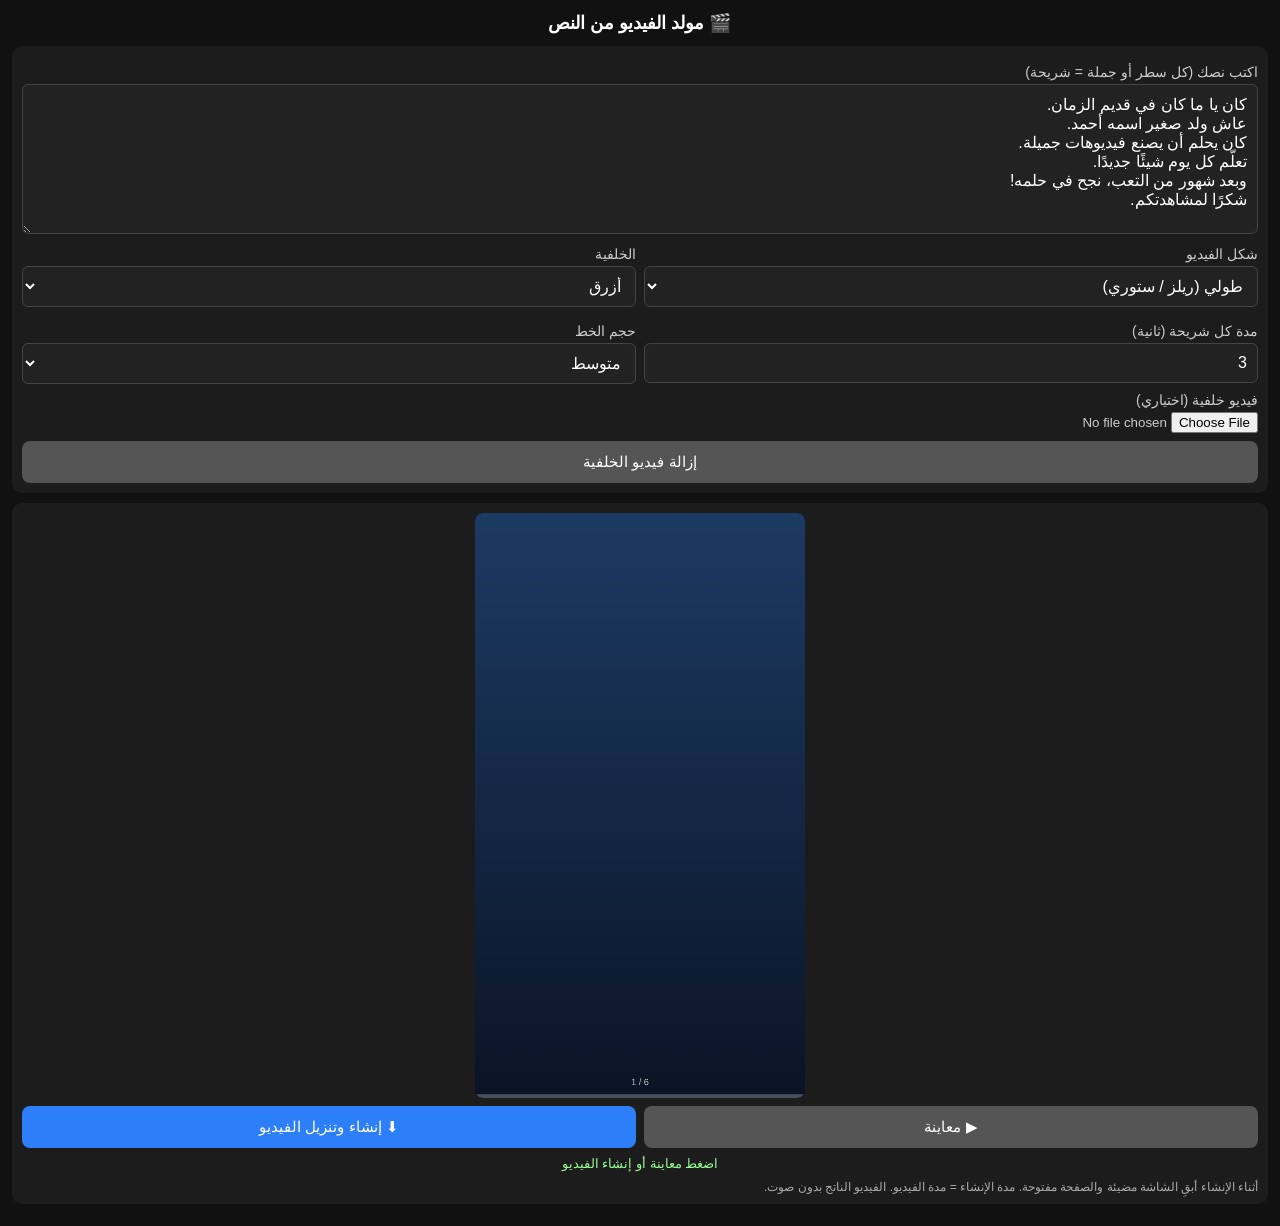
==== story.html @ af52233d "Add story.html for video generation from text" ====
<!DOCTYPE html>
<html lang="ar" dir="rtl">
<head>
<meta charset="UTF-8">
<meta name="viewport" content="width=device-width, initial-scale=1">
<title>مولد الفيديو من النص</title>
<style>
  * { box-sizing: border-box; }
  body { margin:0; padding:12px; font-family: Arial, Tahoma, sans-serif; background:#111; color:#fff; }
  h1 { font-size:18px; text-align:center; margin:0 0 12px; }
  .box { background:#1c1c1c; border-radius:10px; padding:10px; margin-bottom:10px; }
  label { display:block; font-size:14px; margin:8px 0 4px; color:#ccc; }
  textarea, select, input[type=number] { width:100%; padding:10px; border-radius:6px; border:1px solid #444; background:#222; color:#fff; font-size:16px; font-family:inherit; }
  input[type=file] { width:100%; color:#ccc; }
  textarea { min-height:150px; resize:vertical; }
  .grid { display:grid; grid-template-columns:1fr 1fr; gap:8px; }
  canvas { display:block; margin:0 auto; max-width:100%; max-height:65vh; background:#000; border-radius:8px; }
  .row { display:flex; flex-wrap:wrap; gap:8px; margin-top:8px; }
  button { flex:1 1 40%; padding:12px; border:0; border-radius:8px; background:#2d7ff9; color:#fff; font-size:15px; }
  button.alt { background:#555; }
  button:disabled { opacity:.5; }
  #status { font-size:13px; color:#9f9; min-height:18px; margin-top:8px; text-align:center; }
  .note { font-size:12px; color:#aaa; margin:6px 0 0; }
</style>
</head>
<body>
<h1>🎬 مولد الفيديو من النص</h1>

<div class="box">
  <label for="story">اكتب نصك (كل سطر أو جملة = شريحة)</label>
  <textarea id="story">كان يا ما كان في قديم الزمان.
عاش ولد صغير اسمه أحمد.
كان يحلم أن يصنع فيديوهات جميلة.
تعلّم كل يوم شيئًا جديدًا.
وبعد شهور من التعب، نجح في حلمه!
شكرًا لمشاهدتكم.</textarea>

  <div class="grid">
    <div>
      <label for="size">شكل الفيديو</label>
      <select id="size">
        <option value="720x1280">طولي (ريلز / ستوري)</option>
        <option value="1280x720">عرضي (يوتيوب)</option>
        <option value="720x720">مربع</option>
      </select>
    </div>
    <div>
      <label for="theme">الخلفية</label>
      <select id="theme">
        <option value="0">أزرق</option>
        <option value="1">بنفسجي</option>
        <option value="2">أخضر</option>
        <option value="3">برتقالي داكن</option>
        <option value="4">أسود</option>
      </select>
    </div>
    <div>
      <label for="dur">مدة كل شريحة (ثانية)</label>
      <input type="number" id="dur" value="3" min="1" max="15" step="0.5">
    </div>
    <div>
      <label for="fsize">حجم الخط</label>
      <select id="fsize">
        <option value="0.8">صغير</option>
        <option value="1" selected>متوسط</option>
        <option value="1.25">كبير</option>
      </select>
    </div>
  </div>

  <label for="bgFile">فيديو خلفية (اختياري)</label>
  <input type="file" id="bgFile" accept="video/*">
  <div class="row"><button id="removeBg" class="alt" type="button">إزالة فيديو الخلفية</button></div>
</div>

<div class="box">
  <canvas id="cv" width="720" height="1280"></canvas>
  <div class="row">
    <button id="playBtn" class="alt" type="button">▶ معاينة</button>
    <button id="exportBtn" type="button">⬇ إنشاء وتنزيل الفيديو</button>
  </div>
  <div id="status">اضغط معاينة أو إنشاء الفيديو</div>
  <p class="note">أثناء الإنشاء أبقِ الشاشة مضيئة والصفحة مفتوحة. مدة الإنشاء = مدة الفيديو. الفيديو الناتج بدون صوت.</p>
</div>

<script>
(() => {
  const $ = id => document.getElementById(id);
  const cv = $('cv'), ctx = cv.getContext('2d');
  const statusEl = $('status'), playBtn = $('playBtn'), exportBtn = $('exportBtn');
  const setStatus = m => statusEl.textContent = m;

  const themes = [
    ['#1c3b63', '#0b1426'], ['#5b1f6a', '#1a0b2e'], ['#0f5c4d', '#062820'],
    ['#7a2e12', '#2a0f06'], ['#2a2a2a', '#000000']
  ];

  // فيديو الخلفية (اختياري)
  const bg = document.createElement('video');
  bg.muted = true; bg.loop = true; bg.playsInline = true;
  bg.setAttribute('playsinline', ''); bg.preload = 'auto';
  let bgLoaded = false, bgFile = null;

  let slides = [], dur = 3, total = 0;
  let t = 0, playing = false, startTs = 0;
  let exporting = false, recorder = null;

  // ===== فيديو الخلفية =====
  const bgInput = $('bgFile');
  function loadBg(file) {
    if (!file || file === bgFile) return;
    bgFile = file;
    if (bg.src) URL.revokeObjectURL(bg.src);
    bgLoaded = false;
    bg.src = URL.createObjectURL(file);
    bg.load();
    setStatus('جاري تحميل فيديو الخلفية...');
  }
  bgInput.addEventListener('click', () => { bgInput.value = ''; bgFile = null; });
  bgInput.addEventListener('change', () => loadBg(bgInput.files[0]));
  bgInput.addEventListener('input', () => loadBg(bgInput.files[0]));
  bg.addEventListener('loadeddata', () => { bgLoaded = true; setStatus('تم تحميل فيديو الخلفية ✓'); });
  bg.addEventListener('error', () => {
    bgLoaded = false;
    setStatus('تعذر تشغيل فيديو الخلفية. جرّب MP4 بترميز H.264');
  });
  $('removeBg').addEventListener('click', () => {
    if (bg.src) URL.revokeObjectURL(bg.src);
    bg.removeAttribute('src'); bg.load();
    bgLoaded = false; bgFile = null; bgInput.value = '';
    setStatus('تمت إزالة فيديو الخلفية');
  });

  // ===== تقسيم النص إلى شرائح =====
  function parseSlides() {
    const text = $('story').value.trim();
    if (!text) return [];
    const out = [];
    text.split(/\n+/).forEach(line => {
      line = line.trim();
      if (!line) return;
      const parts = line.match(/[^.!?؟۔]+[.!?؟۔]*/g) || [line];
      parts.forEach(p => { p = p.trim(); if (p) out.push(p); });
    });
    return out;
  }

  function refresh() {
    const [w, h] = $('size').value.split('x').map(Number);
    if (cv.width !== w || cv.height !== h) { cv.width = w; cv.height = h; }
    slides = parseSlides();
    dur = Math.min(15, Math.max(1, parseFloat($('dur').value) || 3));
    total = slides.length * dur;
  }

  function wrap(text, maxW) {
    const words = text.split(/\s+/).filter(Boolean);
    const lines = [];
    let line = '';
    for (const w of words) {
      const test = line ? line + ' ' + w : w;
      if (ctx.measureText(test).width > maxW && line) { lines.push(line); line = w; }
      else line = test;
    }
    if (line) lines.push(line);
    return lines;
  }

  // ===== الرسم =====
  function drawBackground() {
    const W = cv.width, H = cv.height;
    if (bgLoaded && bg.readyState >= 2 && bg.videoWidth) {
      const s = Math.max(W / bg.videoWidth, H / bg.videoHeight);
      const dw = bg.videoWidth * s, dh = bg.videoHeight * s;
      ctx.drawImage(bg, (W - dw) / 2, (H - dh) / 2, dw, dh);
      ctx.fillStyle = 'rgba(0,0,0,0.4)';
      ctx.fillRect(0, 0, W, H);
    } else {
      const [c1, c2] = themes[+$('theme').value];
      const g = ctx.createLinearGradient(0, 0, 0, H);
      g.addColorStop(0, c1); g.addColorStop(1, c2);
      ctx.fillStyle = g;
      ctx.fillRect(0, 0, W, H);
    }
  }

  function render(time) {
    const W = cv.width, H = cv.height;
    ctx.globalAlpha = 1;
    drawBackground();

    if (!slides.length) {
      ctx.fillStyle = '#fff';
      ctx.textAlign = 'center';
      ctx.font = 'bold ' + Math.round(W / 16) + 'px Arial, Tahoma, sans-serif';
      ctx.fillText('اكتب نصك لبدء الفيديو', W / 2, H / 2);
      return;
    }

    const idx = Math.min(slides.length - 1, Math.floor(time / dur));
    const local = time - idx * dur;
    const fadeIn = Math.min(1, local / 0.5);
    const fadeOut = Math.min(1, (dur - local) / 0.4);
    const alpha = Math.max(0, Math.min(fadeIn, fadeOut));
    const scale = 0.96 + 0.04 * Math.min(1, local / dur);

    const txt = slides[idx];
    const base = (W >= H ? W / 20 : W / 13) * parseFloat($('fsize').value);
    ctx.save();
    ctx.globalAlpha = alpha;
    ctx.translate(W / 2, H / 2);
    ctx.scale(scale, scale);
    ctx.font = 'bold ' + Math.round(base) + 'px Arial, Tahoma, sans-serif';
    ctx.direction = /[\u0600-\u06FF]/.test(txt) ? 'rtl' : 'ltr';
    ctx.textAlign = 'center';
    ctx.textBaseline = 'middle';
    ctx.shadowColor = 'rgba(0,0,0,.6)';
    ctx.shadowBlur = 12;
    ctx.fillStyle = '#fff';
    const lines = wrap(txt, W * 0.8);
    const lh = base * 1.5;
    const y0 = -((lines.length - 1) * lh) / 2;
    lines.forEach((l, i) => ctx.fillText(l, 0, y0 + i * lh));
    ctx.restore();

    // شريط التقدم + رقم الشريحة
    ctx.globalAlpha = 1;
    ctx.fillStyle = 'rgba(255,255,255,.25)';
    ctx.fillRect(0, H - 8, W, 8);
    ctx.fillStyle = '#4da3ff';
    ctx.fillRect(0, H - 8, W * Math.min(1, time / total), 8);
    ctx.direction = 'ltr';
    ctx.font = Math.round(W / 36) + 'px Arial';
    ctx.fillStyle = 'rgba(255,255,255,.7)';
    ctx.textAlign = 'center';
    ctx.fillText((idx + 1) + ' / ' + slides.length, W / 2, H - 28);
  }

  function stopPlayback() {
    playing = false;
    playBtn.textContent = '▶ معاينة';
    if (bgLoaded) bg.pause();
  }

  function loop(now) {
    if (playing) {
      t = (now - startTs) / 1000;
      if (t >= total) {
        t = Math.max(0, total - 0.01);
        stopPlayback();
        if (exporting && recorder && recorder.state !== 'inactive') {
          setTimeout(() => { if (recorder && recorder.state !== 'inactive') recorder.stop(); }, 300);
        } else setStatus('انتهت المعاينة');
      } else if (exporting) {
        setStatus('جاري إنشاء الفيديو... ' + Math.round(t / total * 100) + '%');
      }
    }
    render(t);
    requestAnimationFrame(loop);
  }

  function start() {
    refresh();
    if (!slides.length) { setStatus('اكتب نصًا أولًا'); return false; }
    t = 0; startTs = performance.now(); playing = true;
    playBtn.textContent = '⏹ إيقاف';
    if (bgLoaded) { bg.currentTime = 0; bg.play().catch(() => {}); }
    return true;
  }

  playBtn.addEventListener('click', () => {
    if (exporting) return;
    if (playing) { stopPlayback(); return; }
    if (start()) setStatus('جاري المعاينة...');
  });

  ['size', 'theme', 'fsize', 'dur', 'story'].forEach(id =>
    $(id).addEventListener('input', () => { refresh(); if (!playing) t = 0; }));

  // ===== التصدير =====
  function pickMime() {
    const list = ['video/mp4;codecs=avc1.42E01E', 'video/mp4', 'video/webm;codecs=vp9', 'video/webm;codecs=vp8', 'video/webm'];
    return list.find(m => window.MediaRecorder && MediaRecorder.isTypeSupported(m)) || '';
  }

  exportBtn.addEventListener('click', () => {
    if (exporting) return;
    if (!window.MediaRecorder || !cv.captureStream) {
      setStatus('هذا المتصفح لا يدعم التصدير. جرّب Chrome');
      return;
    }
    refresh();
    if (!slides.length) { setStatus('اكتب نصًا أولًا'); return; }

    const mime = pickMime();
    const chunks = [];
    try {
      recorder = new MediaRecorder(cv.captureStream(30),
        mime ? { mimeType: mime, videoBitsPerSecond: 4000000 } : undefined);
    } catch (e) { setStatus('تعذر بدء التصدير'); return; }

    exporting = true;
    exportBtn.disabled = true;
    recorder.ondataavailable = e => { if (e.data && e.data.size) chunks.push(e.data); };
    recorder.onstop = () => {
      const type = (recorder && recorder.mimeType) || mime || 'video/webm';
      const ext = type.includes('mp4') ? 'mp4' : 'webm';
      const blob = new Blob(chunks, { type });
      exporting = false; recorder = null; exportBtn.disabled = false;
      if (!blob.size) { setStatus('فشل الإنشاء: الملف فارغ'); return; }
      const url = URL.createObjectURL(blob);
      const a = document.createElement('a');
      a.href = url; a.download = 'story-video.' + ext;
      document.body.appendChild(a); a.click(); a.remove();
      setTimeout(() => URL.revokeObjectURL(url), 60000);
      setStatus('تم إنشاء الفيديو ✓ (' + ext + ')');
    };
    recorder.start(500);
    start();
  });

  refresh();
  requestAnimationFrame(loop);
})();
</script>
</body>
</html>
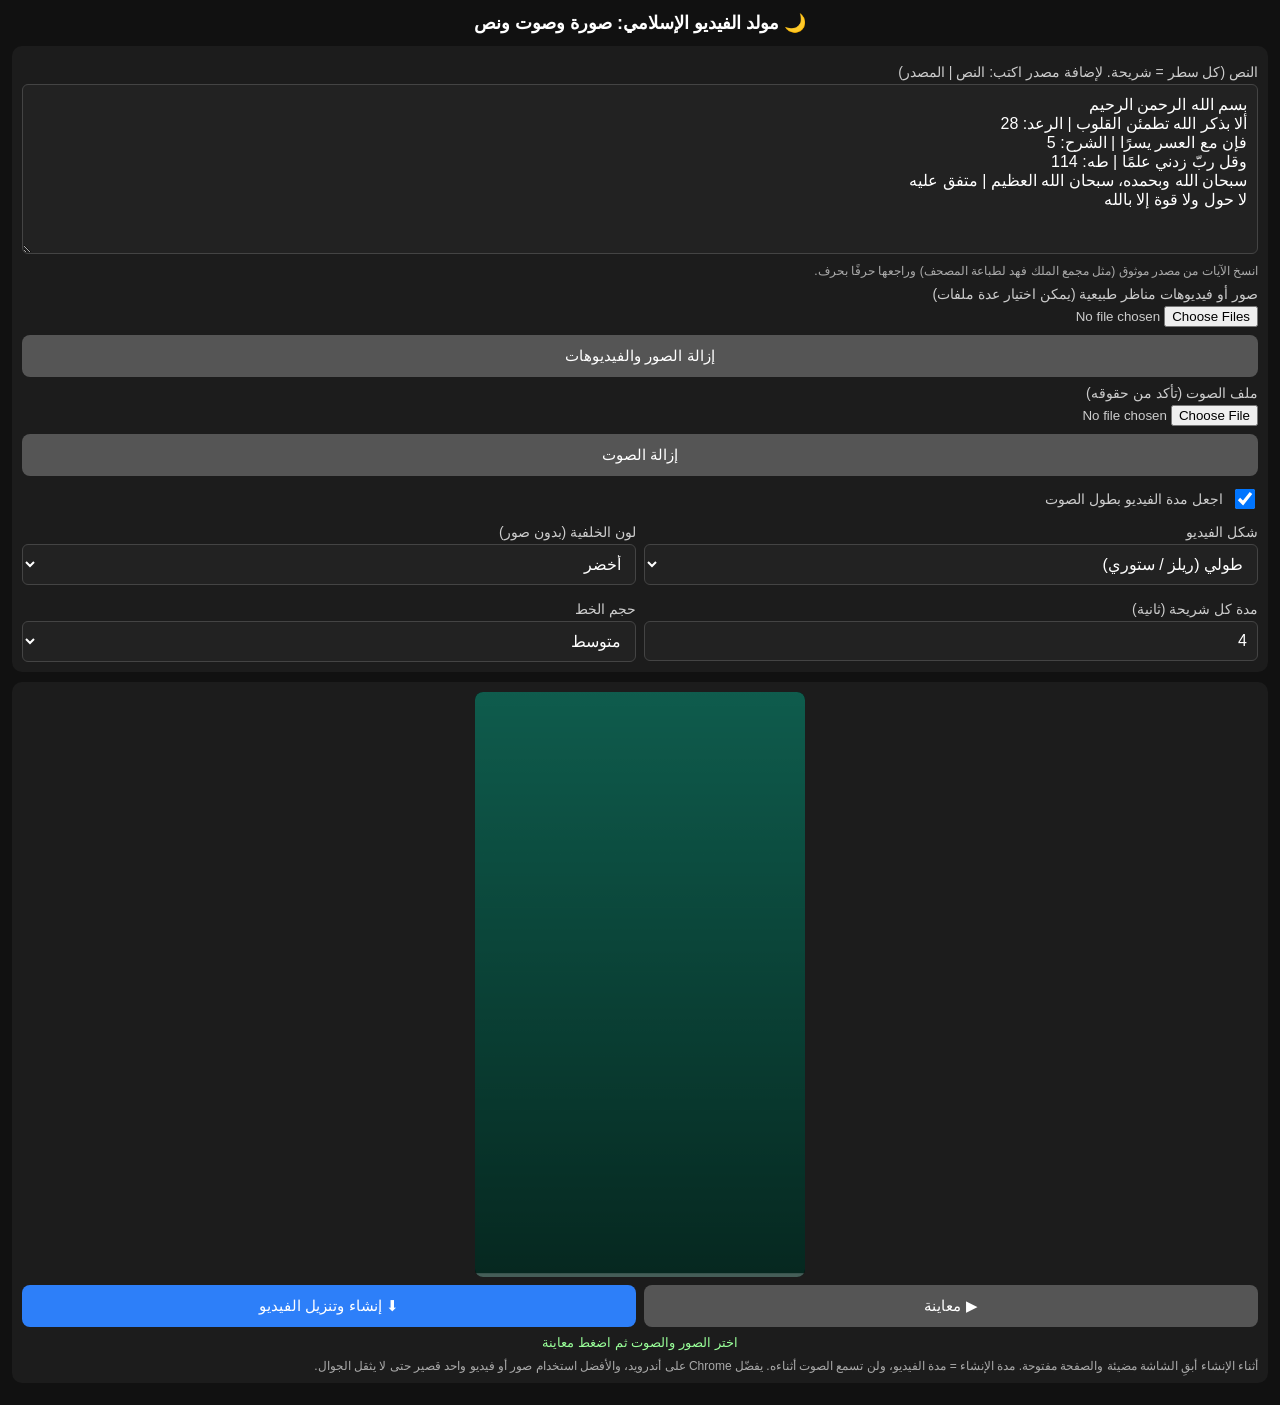
==== commit 55605894: "Update video generator title and text content" ====
--- a/story.html
+++ b/story.html
@@ -3,7 +3,7 @@
 <head>
 <meta charset="UTF-8">
 <meta name="viewport" content="width=device-width, initial-scale=1">
-<title>مولد الفيديو من النص</title>
+<title>مولد الفيديو الإسلامي: صورة وصوت ونص</title>
 <style>
   * { box-sizing: border-box; }
   body { margin:0; padding:12px; font-family: Arial, Tahoma, sans-serif; background:#111; color:#fff; }
@@ -12,8 +12,10 @@
   label { display:block; font-size:14px; margin:8px 0 4px; color:#ccc; }
   textarea, select, input[type=number] { width:100%; padding:10px; border-radius:6px; border:1px solid #444; background:#222; color:#fff; font-size:16px; font-family:inherit; }
   input[type=file] { width:100%; color:#ccc; }
-  textarea { min-height:150px; resize:vertical; }
+  textarea { min-height:170px; resize:vertical; }
   .grid { display:grid; grid-template-columns:1fr 1fr; gap:8px; }
+  .check { display:flex; align-items:center; gap:8px; margin-top:10px; font-size:14px; color:#ccc; }
+  .check input { width:20px; height:20px; }
   canvas { display:block; margin:0 auto; max-width:100%; max-height:65vh; background:#000; border-radius:8px; }
   .row { display:flex; flex-wrap:wrap; gap:8px; margin-top:8px; }
   button { flex:1 1 40%; padding:12px; border:0; border-radius:8px; background:#2d7ff9; color:#fff; font-size:15px; }
@@ -24,16 +26,26 @@
 </style>
 </head>
 <body>
-<h1>🎬 مولد الفيديو من النص</h1>
+<h1>🌙 مولد الفيديو الإسلامي: صورة وصوت ونص</h1>
 
 <div class="box">
-  <label for="story">اكتب نصك (كل سطر أو جملة = شريحة)</label>
-  <textarea id="story">كان يا ما كان في قديم الزمان.
-عاش ولد صغير اسمه أحمد.
-كان يحلم أن يصنع فيديوهات جميلة.
-تعلّم كل يوم شيئًا جديدًا.
-وبعد شهور من التعب، نجح في حلمه!
-شكرًا لمشاهدتكم.</textarea>
+  <label for="story">النص (كل سطر = شريحة. لإضافة مصدر اكتب: النص | المصدر)</label>
+  <textarea id="story">بسم الله الرحمن الرحيم
+ألا بذكر الله تطمئن القلوب | الرعد: 28
+فإن مع العسر يسرًا | الشرح: 5
+وقل ربّ زدني علمًا | طه: 114
+سبحان الله وبحمده، سبحان الله العظيم | متفق عليه
+لا حول ولا قوة إلا بالله</textarea>
+  <p class="note">انسخ الآيات من مصدر موثوق (مثل مجمع الملك فهد لطباعة المصحف) وراجعها حرفًا بحرف.</p>
+
+  <label for="mediaFiles">صور أو فيديوهات مناظر طبيعية (يمكن اختيار عدة ملفات)</label>
+  <input type="file" id="mediaFiles" accept="image/*,video/*" multiple>
+  <div class="row"><button id="clearMedia" class="alt" type="button">إزالة الصور والفيديوهات</button></div>
+
+  <label for="audioFile">ملف الصوت (تأكد من حقوقه)</label>
+  <input type="file" id="audioFile" accept="audio/*">
+  <div class="row"><button id="clearAudio" class="alt" type="button">إزالة الصوت</button></div>
+  <label class="check"><input type="checkbox" id="fitAudio" checked> اجعل مدة الفيديو بطول الصوت</label>
 
   <div class="grid">
     <div>
@@ -45,18 +57,18 @@
       </select>
     </div>
     <div>
-      <label for="theme">الخلفية</label>
+      <label for="theme">لون الخلفية (بدون صور)</label>
       <select id="theme">
-        <option value="0">أزرق</option>
-        <option value="1">بنفسجي</option>
-        <option value="2">أخضر</option>
-        <option value="3">برتقالي داكن</option>
-        <option value="4">أسود</option>
+        <option value="0">أخضر</option>
+        <option value="1">أسود وذهبي</option>
+        <option value="2">أزرق ليلي</option>
+        <option value="3">بنفسجي</option>
+        <option value="4">برتقالي داكن</option>
       </select>
     </div>
     <div>
       <label for="dur">مدة كل شريحة (ثانية)</label>
-      <input type="number" id="dur" value="3" min="1" max="15" step="0.5">
+      <input type="number" id="dur" value="4" min="1" max="60" step="0.5">
     </div>
     <div>
       <label for="fsize">حجم الخط</label>
@@ -67,10 +79,6 @@
       </select>
     </div>
   </div>
-
-  <label for="bgFile">فيديو خلفية (اختياري)</label>
-  <input type="file" id="bgFile" accept="video/*">
-  <div class="row"><button id="removeBg" class="alt" type="button">إزالة فيديو الخلفية</button></div>
 </div>
 
 <div class="box">
@@ -79,8 +87,8 @@
     <button id="playBtn" class="alt" type="button">▶ معاينة</button>
     <button id="exportBtn" type="button">⬇ إنشاء وتنزيل الفيديو</button>
   </div>
-  <div id="status">اضغط معاينة أو إنشاء الفيديو</div>
-  <p class="note">أثناء الإنشاء أبقِ الشاشة مضيئة والصفحة مفتوحة. مدة الإنشاء = مدة الفيديو. الفيديو الناتج بدون صوت.</p>
+  <div id="status">اختر الصور والصوت ثم اضغط معاينة</div>
+  <p class="note">أثناء الإنشاء أبقِ الشاشة مضيئة والصفحة مفتوحة. مدة الإنشاء = مدة الفيديو، ولن تسمع الصوت أثناءه. يفضّل Chrome على أندرويد، والأفضل استخدام صور أو فيديو واحد قصير حتى لا يثقل الجوال.</p>
 </div>
 
 <script>
@@ -90,57 +98,140 @@
   const statusEl = $('status'), playBtn = $('playBtn'), exportBtn = $('exportBtn');
   const setStatus = m => statusEl.textContent = m;
 
+  // [لون1, لون2, لون النص]
   const themes = [
-    ['#1c3b63', '#0b1426'], ['#5b1f6a', '#1a0b2e'], ['#0f5c4d', '#062820'],
-    ['#7a2e12', '#2a0f06'], ['#2a2a2a', '#000000']
+    ['#0f5c4d', '#062820', '#ffffff'],
+    ['#2b2411', '#000000', '#f5d27a'],
+    ['#14284b', '#060c1a', '#ffffff'],
+    ['#5b1f6a', '#1a0b2e', '#ffffff'],
+    ['#7a2e12', '#2a0f06', '#ffffff']
   ];
 
-  // فيديو الخلفية (اختياري)
-  const bg = document.createElement('video');
-  bg.muted = true; bg.loop = true; bg.playsInline = true;
-  bg.setAttribute('playsinline', ''); bg.preload = 'auto';
-  let bgLoaded = false, bgFile = null;
-
-  let slides = [], dur = 3, total = 0;
-  let t = 0, playing = false, startTs = 0;
+  let slides = [], dur = 4, total = 0;
+  let t = 0, playing = false, startTs = 0, syncedIdx = -1;
   let exporting = false, recorder = null;
 
-  // ===== فيديو الخلفية =====
-  const bgInput = $('bgFile');
-  function loadBg(file) {
-    if (!file || file === bgFile) return;
-    bgFile = file;
-    if (bg.src) URL.revokeObjectURL(bg.src);
-    bgLoaded = false;
-    bg.src = URL.createObjectURL(file);
-    bg.load();
-    setStatus('جاري تحميل فيديو الخلفية...');
-  }
-  bgInput.addEventListener('click', () => { bgInput.value = ''; bgFile = null; });
-  bgInput.addEventListener('change', () => loadBg(bgInput.files[0]));
-  bgInput.addEventListener('input', () => loadBg(bgInput.files[0]));
-  bg.addEventListener('loadeddata', () => { bgLoaded = true; setStatus('تم تحميل فيديو الخلفية ✓'); });
-  bg.addEventListener('error', () => {
-    bgLoaded = false;
-    setStatus('تعذر تشغيل فيديو الخلفية. جرّب MP4 بترميز H.264');
-  });
-  $('removeBg').addEventListener('click', () => {
-    if (bg.src) URL.revokeObjectURL(bg.src);
-    bg.removeAttribute('src'); bg.load();
-    bgLoaded = false; bgFile = null; bgInput.value = '';
-    setStatus('تمت إزالة فيديو الخلفية');
-  });
+  // ===== الصور والفيديوهات =====
+  const media = []; // {type, el, url, ready}
+
+  function clearMedia() {
+    media.forEach(m => {
+      if (m.type === 'vid') { m.el.pause(); m.el.removeAttribute('src'); m.el.load(); }
+      URL.revokeObjectURL(m.url);
+    });
+    media.length = 0;
+  }
+
+  function readyMedia() { return media.filter(m => m.ready); }
+
+  function updateMediaStatus() {
+    const n = readyMedia().length;
+    setStatus(n ? 'تم تحميل ' + n + ' من ' + media.length + ' ملف ✓' : 'جاري تحميل الملفات...');
+  }
+
+  $('mediaFiles').addEventListener('change', e => {
+    clearMedia();
+    const files = Array.from(e.target.files || []).slice(0, 12);
+    files.forEach(f => {
+      const url = URL.createObjectURL(f);
+      let item;
+      if (f.type.startsWith('video/')) {
+        const v = document.createElement('video');
+        v.muted = true; v.loop = true; v.playsInline = true;
+        v.setAttribute('playsinline', ''); v.preload = 'auto';
+        item = { type: 'vid', el: v, url, ready: false };
+        v.addEventListener('loadeddata', () => { item.ready = true; updateMediaStatus(); });
+        v.addEventListener('error', () => setStatus('تعذر تشغيل أحد الفيديوهات: ' + f.name));
+        v.src = url; v.load();
+      } else if (f.type.startsWith('image/')) {
+        const img = new Image();
+        item = { type: 'img', el: img, url, ready: false };
+        img.onload = () => { item.ready = true; updateMediaStatus(); };
+        img.onerror = () => setStatus('تعذر قراءة الصورة: ' + f.name);
+        img.src = url;
+      } else { URL.revokeObjectURL(url); return; }
+      media.push(item);
+    });
+    if (files.length) setStatus('جاري تحميل الملفات...');
+  });
+
+  $('clearMedia').addEventListener('click', () => {
+    clearMedia(); $('mediaFiles').value = '';
+    setStatus('تمت إزالة الصور والفيديوهات');
+  });
+
+  // ===== الصوت =====
+  const aud = new Audio();
+  aud.preload = 'auto';
+  aud.loop = true;
+  let audLoaded = false, audUrl = null;
+  let audCtx = null, audGain = null, speakerGain = null, audDest = null;
+
+  $('audioFile').addEventListener('change', e => {
+    const f = e.target.files && e.target.files[0];
+    if (!f) return;
+    if (audUrl) URL.revokeObjectURL(audUrl);
+    audLoaded = false;
+    audUrl = URL.createObjectURL(f);
+    aud.src = audUrl;
+    aud.load();
+    setStatus('جاري تحميل الصوت...');
+  });
+  aud.addEventListener('loadedmetadata', () => {
+    audLoaded = true;
+    const d = isFinite(aud.duration) ? Math.round(aud.duration) + ' ثانية' : '';
+    setStatus('تم تحميل الصوت ✓ ' + d);
+    refresh();
+  });
+  aud.addEventListener('error', () => { audLoaded = false; setStatus('تعذر تشغيل ملف الصوت. جرّب MP3 أو M4A'); });
+
+  $('clearAudio').addEventListener('click', () => {
+    aud.pause();
+    if (audUrl) URL.revokeObjectURL(audUrl);
+    audUrl = null; audLoaded = false;
+    aud.removeAttribute('src'); aud.load();
+    $('audioFile').value = '';
+    refresh();
+    setStatus('تمت إزالة الصوت');
+  });
+
+  function ensureAudioGraph() {
+    if (audCtx) { if (audCtx.state === 'suspended') audCtx.resume(); return true; }
+    try {
+      const AC = window.AudioContext || window.webkitAudioContext;
+      audCtx = new AC();
+      const src = audCtx.createMediaElementSource(aud);
+      audGain = audCtx.createGain();
+      speakerGain = audCtx.createGain();
+      audDest = audCtx.createMediaStreamDestination();
+      src.connect(audGain);
+      audGain.connect(audDest);
+      audGain.connect(speakerGain);
+      speakerGain.connect(audCtx.destination);
+      if (audCtx.state === 'suspended') audCtx.resume();
+      return true;
+    } catch (_) { audCtx = null; return false; }
+  }
+
+  function setFade(v) {
+    if (audGain) audGain.gain.value = v; else aud.volume = v;
+  }
 
   // ===== تقسيم النص إلى شرائح =====
   function parseSlides() {
-    const text = $('story').value.trim();
-    if (!text) return [];
     const out = [];
-    text.split(/\n+/).forEach(line => {
+    $('story').value.split(/\n+/).forEach(line => {
       line = line.trim();
       if (!line) return;
-      const parts = line.match(/[^.!?؟۔]+[.!?؟۔]*/g) || [line];
-      parts.forEach(p => { p = p.trim(); if (p) out.push(p); });
+      if (line.includes('|')) {
+        const parts = line.split('|');
+        const main = parts.shift().trim();
+        const sub = parts.join('|').trim();
+        if (main) out.push({ text: main, sub });
+        return;
+      }
+      const ps = line.match(/[^.!?؟۔]+[.!?؟۔]*/g) || [line];
+      ps.forEach(p => { p = p.trim(); if (p) out.push({ text: p, sub: '' }); });
     });
     return out;
   }
@@ -149,7 +240,11 @@
     const [w, h] = $('size').value.split('x').map(Number);
     if (cv.width !== w || cv.height !== h) { cv.width = w; cv.height = h; }
     slides = parseSlides();
-    dur = Math.min(15, Math.max(1, parseFloat($('dur').value) || 3));
+    let d = parseFloat($('dur').value) || 4;
+    if ($('fitAudio').checked && audLoaded && isFinite(aud.duration) && slides.length) {
+      d = aud.duration / slides.length;
+    }
+    dur = Math.min(60, Math.max(1, d));
     total = slides.length * dur;
   }
 
@@ -167,27 +262,52 @@
   }
 
   // ===== الرسم =====
-  function drawBackground() {
+  function drawItem(it, localT, alpha) {
+    const W = cv.width, H = cv.height, el = it.el;
+    const sw = it.type === 'img' ? el.naturalWidth : el.videoWidth;
+    const sh = it.type === 'img' ? el.naturalHeight : el.videoHeight;
+    if (!sw || !sh) return;
+    if (it.type === 'vid' && el.readyState < 2) return;
+    let s = Math.max(W / sw, H / sh);
+    if (it.type === 'img') s *= 1 + 0.12 * Math.min(1, localT / dur); // تقريب بطيء
+    const dw = sw * s, dh = sh * s;
+    ctx.globalAlpha = alpha;
+    ctx.drawImage(el, (W - dw) / 2, (H - dh) / 2, dw, dh);
+    ctx.globalAlpha = 1;
+  }
+
+  function drawBackground(idx, local) {
     const W = cv.width, H = cv.height;
-    if (bgLoaded && bg.readyState >= 2 && bg.videoWidth) {
-      const s = Math.max(W / bg.videoWidth, H / bg.videoHeight);
-      const dw = bg.videoWidth * s, dh = bg.videoHeight * s;
-      ctx.drawImage(bg, (W - dw) / 2, (H - dh) / 2, dw, dh);
-      ctx.fillStyle = 'rgba(0,0,0,0.4)';
-      ctx.fillRect(0, 0, W, H);
+    const th = themes[+$('theme').value];
+    const g = ctx.createLinearGradient(0, 0, 0, H);
+    g.addColorStop(0, th[0]); g.addColorStop(1, th[1]);
+    ctx.globalAlpha = 1;
+    ctx.fillStyle = g;
+    ctx.fillRect(0, 0, W, H);
+
+    const rm = readyMedia();
+    if (!rm.length) return;
+    const cur = rm[idx % rm.length];
+    const fade = 0.6;
+    if (idx > 0 && rm.length > 1 && local < fade) {
+      drawItem(rm[(idx - 1) % rm.length], dur + local, 1);
+      drawItem(cur, local, local / fade);
     } else {
-      const [c1, c2] = themes[+$('theme').value];
-      const g = ctx.createLinearGradient(0, 0, 0, H);
-      g.addColorStop(0, c1); g.addColorStop(1, c2);
-      ctx.fillStyle = g;
-      ctx.fillRect(0, 0, W, H);
-    }
+      drawItem(cur, local, 1);
+    }
+    ctx.fillStyle = 'rgba(0,0,0,0.35)';
+    ctx.fillRect(0, 0, W, H);
+  }
+
+  function slideIndex(time) {
+    return slides.length ? Math.min(slides.length - 1, Math.floor(time / dur)) : 0;
   }
 
   function render(time) {
     const W = cv.width, H = cv.height;
-    ctx.globalAlpha = 1;
-    drawBackground();
+    const idx = slideIndex(time);
+    const local = time - idx * dur;
+    drawBackground(idx, local);
 
     if (!slides.length) {
       ctx.fillStyle = '#fff';
@@ -197,49 +317,65 @@
       return;
     }
 
-    const idx = Math.min(slides.length - 1, Math.floor(time / dur));
-    const local = time - idx * dur;
+    const th = themes[+$('theme').value];
     const fadeIn = Math.min(1, local / 0.5);
     const fadeOut = Math.min(1, (dur - local) / 0.4);
     const alpha = Math.max(0, Math.min(fadeIn, fadeOut));
     const scale = 0.96 + 0.04 * Math.min(1, local / dur);
 
-    const txt = slides[idx];
+    const s = slides[idx];
     const base = (W >= H ? W / 20 : W / 13) * parseFloat($('fsize').value);
     ctx.save();
     ctx.globalAlpha = alpha;
     ctx.translate(W / 2, H / 2);
     ctx.scale(scale, scale);
     ctx.font = 'bold ' + Math.round(base) + 'px Arial, Tahoma, sans-serif';
-    ctx.direction = /[\u0600-\u06FF]/.test(txt) ? 'rtl' : 'ltr';
+    ctx.direction = /[\u0600-\u06FF]/.test(s.text) ? 'rtl' : 'ltr';
     ctx.textAlign = 'center';
     ctx.textBaseline = 'middle';
-    ctx.shadowColor = 'rgba(0,0,0,.6)';
-    ctx.shadowBlur = 12;
-    ctx.fillStyle = '#fff';
-    const lines = wrap(txt, W * 0.8);
+    ctx.shadowColor = 'rgba(0,0,0,.7)';
+    ctx.shadowBlur = 14;
+    ctx.fillStyle = th[2];
+    const lines = wrap(s.text, W * 0.8);
     const lh = base * 1.5;
     const y0 = -((lines.length - 1) * lh) / 2;
     lines.forEach((l, i) => ctx.fillText(l, 0, y0 + i * lh));
+    if (s.sub) {
+      ctx.font = Math.round(base * 0.55) + 'px Arial, Tahoma, sans-serif';
+      ctx.fillStyle = '#f5d27a';
+      ctx.fillText(s.sub, 0, y0 + (lines.length - 1) * lh + base * 1.3);
+    }
     ctx.restore();
 
-    // شريط التقدم + رقم الشريحة
+    // شريط التقدم
     ctx.globalAlpha = 1;
     ctx.fillStyle = 'rgba(255,255,255,.25)';
     ctx.fillRect(0, H - 8, W, 8);
-    ctx.fillStyle = '#4da3ff';
+    ctx.fillStyle = '#f5d27a';
     ctx.fillRect(0, H - 8, W * Math.min(1, time / total), 8);
-    ctx.direction = 'ltr';
-    ctx.font = Math.round(W / 36) + 'px Arial';
-    ctx.fillStyle = 'rgba(255,255,255,.7)';
-    ctx.textAlign = 'center';
-    ctx.fillText((idx + 1) + ' / ' + slides.length, W / 2, H - 28);
+  }
+
+  // ===== تشغيل فيديوهات الخلفية =====
+  function syncVideos(idx) {
+    const rm = readyMedia();
+    if (!rm.length) return;
+    const cur = rm[idx % rm.length];
+    const prev = idx > 0 ? rm[(idx - 1) % rm.length] : null;
+    rm.forEach(m => {
+      if (m.type !== 'vid') return;
+      if (m === cur || m === prev) {
+        if (m === cur && rm.length > 1) m.el.currentTime = 0;
+        if (m.el.paused) m.el.play().catch(() => {});
+      } else if (!m.el.paused) m.el.pause();
+    });
   }
 
   function stopPlayback() {
     playing = false;
     playBtn.textContent = '▶ معاينة';
-    if (bgLoaded) bg.pause();
+    media.forEach(m => { if (m.type === 'vid') m.el.pause(); });
+    aud.pause();
+    setFade(1);
   }
 
   function loop(now) {
@@ -251,8 +387,11 @@
         if (exporting && recorder && recorder.state !== 'inactive') {
           setTimeout(() => { if (recorder && recorder.state !== 'inactive') recorder.stop(); }, 300);
         } else setStatus('انتهت المعاينة');
-      } else if (exporting) {
-        setStatus('جاري إنشاء الفيديو... ' + Math.round(t / total * 100) + '%');
+      } else {
+        setFade(Math.max(0, Math.min(1, (total - t) / 1.5)));
+        const idx = slideIndex(t);
+        if (idx !== syncedIdx) { syncedIdx = idx; syncVideos(idx); }
+        if (exporting) setStatus('جاري إنشاء الفيديو... ' + Math.round(t / total * 100) + '%');
       }
     }
     render(t);
@@ -262,9 +401,15 @@
   function start() {
     refresh();
     if (!slides.length) { setStatus('اكتب نصًا أولًا'); return false; }
-    t = 0; startTs = performance.now(); playing = true;
+    t = 0; startTs = performance.now(); playing = true; syncedIdx = -1;
     playBtn.textContent = '⏹ إيقاف';
-    if (bgLoaded) { bg.currentTime = 0; bg.play().catch(() => {}); }
+    if (audLoaded) {
+      ensureAudioGraph();
+      if (speakerGain) speakerGain.gain.value = exporting ? 0 : 1;
+      setFade(1);
+      aud.currentTime = 0;
+      aud.play().catch(err => setStatus('تعذر تشغيل الصوت: ' + err.message));
+    }
     return true;
   }
 
@@ -274,12 +419,17 @@
     if (start()) setStatus('جاري المعاينة...');
   });
 
-  ['size', 'theme', 'fsize', 'dur', 'story'].forEach(id =>
-    $(id).addEventListener('input', () => { refresh(); if (!playing) t = 0; }));
+  ['size', 'theme', 'fsize', 'dur', 'story', 'fitAudio'].forEach(id => {
+    $(id).addEventListener('input', () => { refresh(); if (!playing) t = 0; });
+    $(id).addEventListener('change', () => { refresh(); if (!playing) t = 0; });
+  });
 
   // ===== التصدير =====
   function pickMime() {
-    const list = ['video/mp4;codecs=avc1.42E01E', 'video/mp4', 'video/webm;codecs=vp9', 'video/webm;codecs=vp8', 'video/webm'];
+    const list = [
+      'video/mp4;codecs=avc1.42E01E,mp4a.40.2', 'video/mp4',
+      'video/webm;codecs=vp9,opus', 'video/webm;codecs=vp8,opus', 'video/webm'
+    ];
     return list.find(m => window.MediaRecorder && MediaRecorder.isTypeSupported(m)) || '';
   }
 
@@ -292,10 +442,17 @@
     refresh();
     if (!slides.length) { setStatus('اكتب نصًا أولًا'); return; }
 
+    const stream = cv.captureStream(30);
+    if (audLoaded && ensureAudioGraph() && audDest) {
+      audDest.stream.getAudioTracks().forEach(tr => stream.addTrack(tr));
+    } else if (audLoaded) {
+      setStatus('الصوت غير مدعوم للتصدير في هذا المتصفح، سيُنشأ الفيديو بدونه');
+    }
+
     const mime = pickMime();
     const chunks = [];
     try {
-      recorder = new MediaRecorder(cv.captureStream(30),
+      recorder = new MediaRecorder(stream,
         mime ? { mimeType: mime, videoBitsPerSecond: 4000000 } : undefined);
     } catch (e) { setStatus('تعذر بدء التصدير'); return; }
 
@@ -310,7 +467,7 @@
       if (!blob.size) { setStatus('فشل الإنشاء: الملف فارغ'); return; }
       const url = URL.createObjectURL(blob);
       const a = document.createElement('a');
-      a.href = url; a.download = 'story-video.' + ext;
+      a.href = url; a.download = 'islamic-video.' + ext;
       document.body.appendChild(a); a.click(); a.remove();
       setTimeout(() => URL.revokeObjectURL(url), 60000);
       setStatus('تم إنشاء الفيديو ✓ (' + ext + ')');
